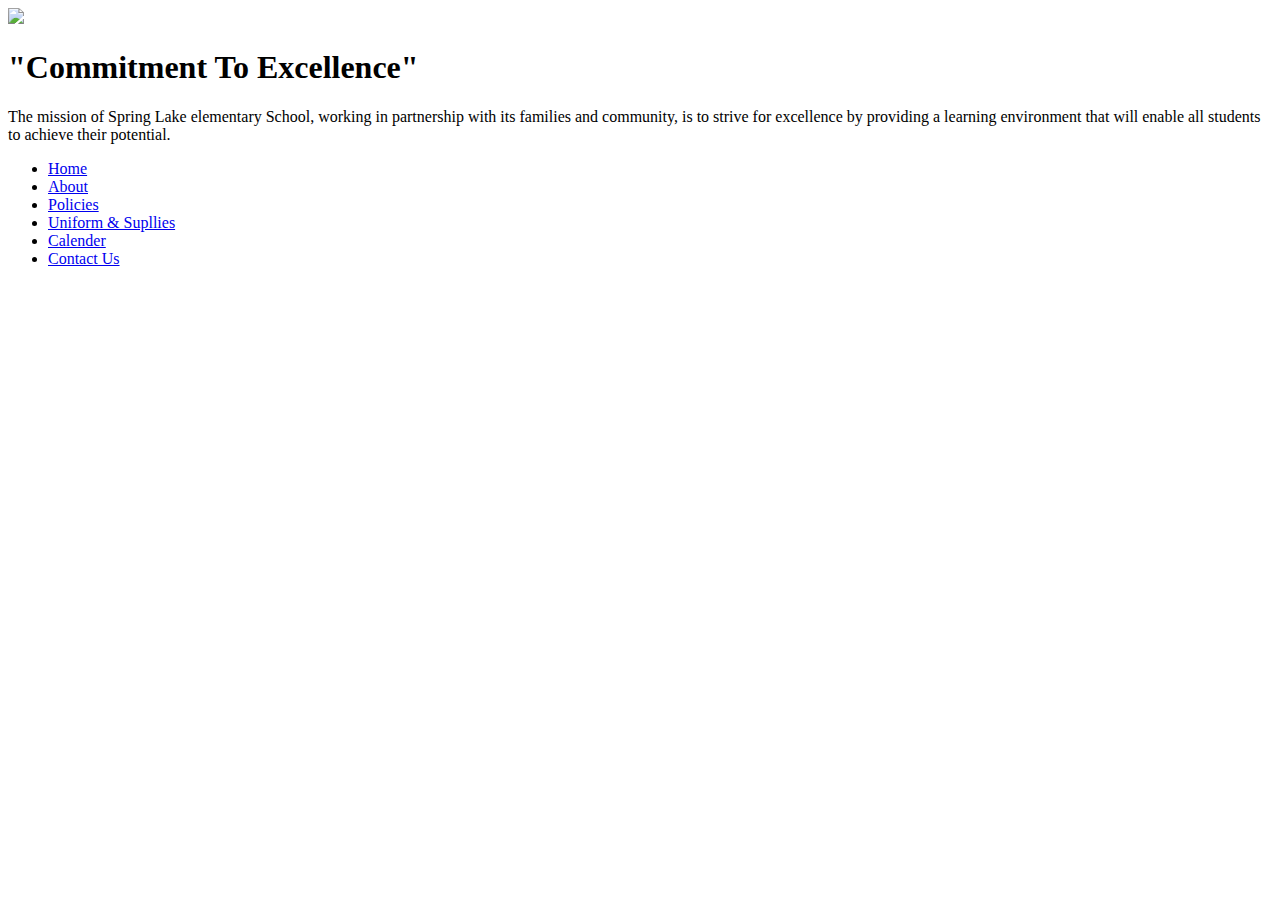
==== sites/calender.html @ 2f8361b6 "first commit" ====
<!DOCTYPE html>
<html lang="en">
<head>
	<meta charset="utf-8">
	<title>Spring Lake Elementary School</title>
	<link rel="stylesheet" href="css/main.css">
</head>

<body>
	<header>
		<img src="school_lol.jpg">
		<h1>"Commitment To Excellence"</h1>
		<p>The mission of Spring Lake elementary School, working in partnership
			with its families and community, is to strive for excellence by providing a
			learning environment that will enable all students to achieve their
			potential.</p>	
	</header>
	
	<nav>
		<ul>
			<li><a href="../index.html">Home</a></li>
			<li><a href="about.html">About</a></li>
			<li><a href="policies.html">Policies</a></li>
			<li><a href="supplies.html">Uniform &amp Supllies</a></li>
			<li><a href="calender.html">Calender</a></li>
			<li><a href="contact_us.html">Contact Us</a></li>
		</ul>
	</nav>
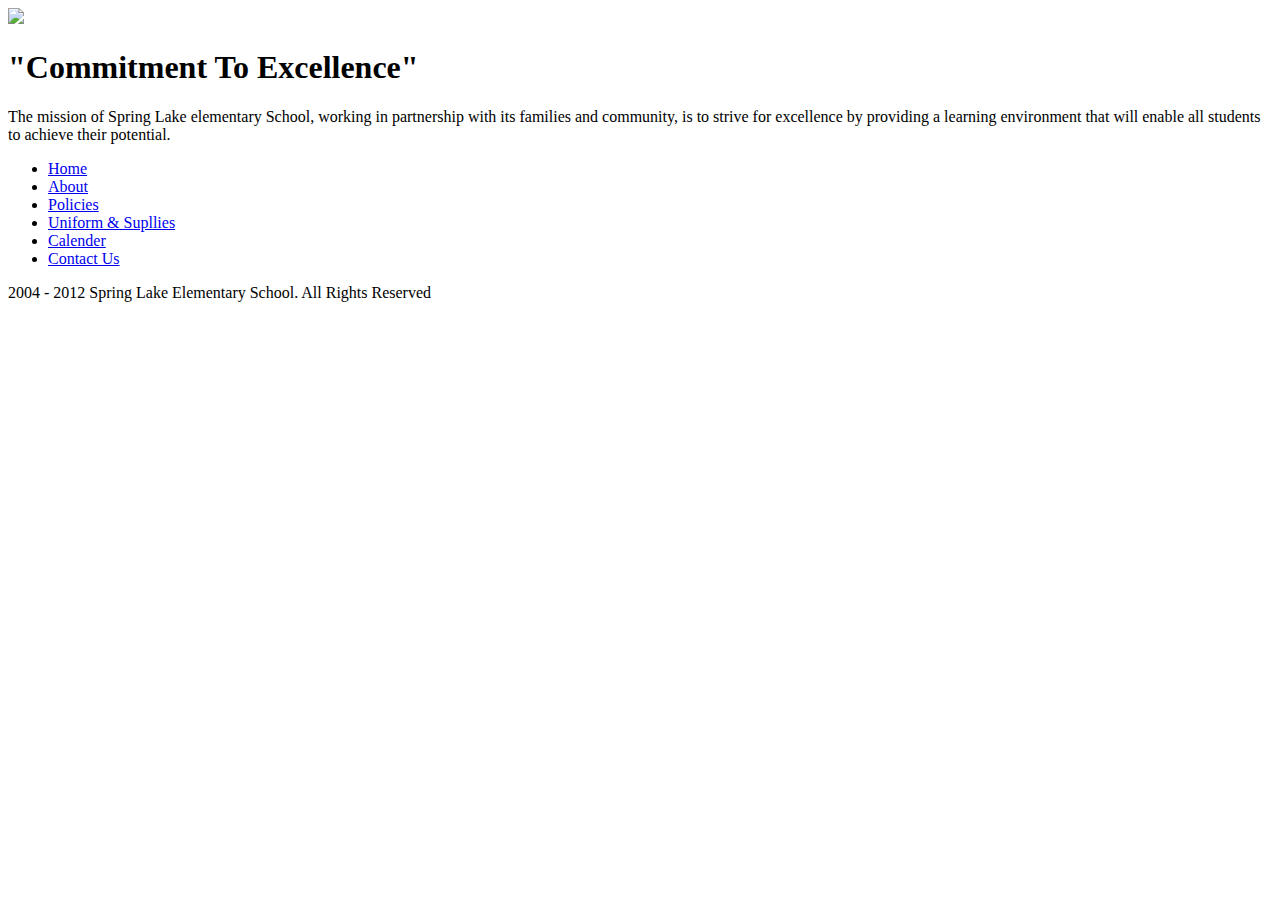
==== commit c0c5d1df: "Added stuff" ====
--- a/sites/calender.html
+++ b/sites/calender.html
@@ -25,4 +25,9 @@
 			<li><a href="calender.html">Calender</a></li>
 			<li><a href="contact_us.html">Contact Us</a></li>
 		</ul>
-	</nav>+	</nav>
+	
+	<footer>
+		<p>2004 - 2012 Spring Lake Elementary School. All Rights Reserved</p>
+	</footer>
+</body>